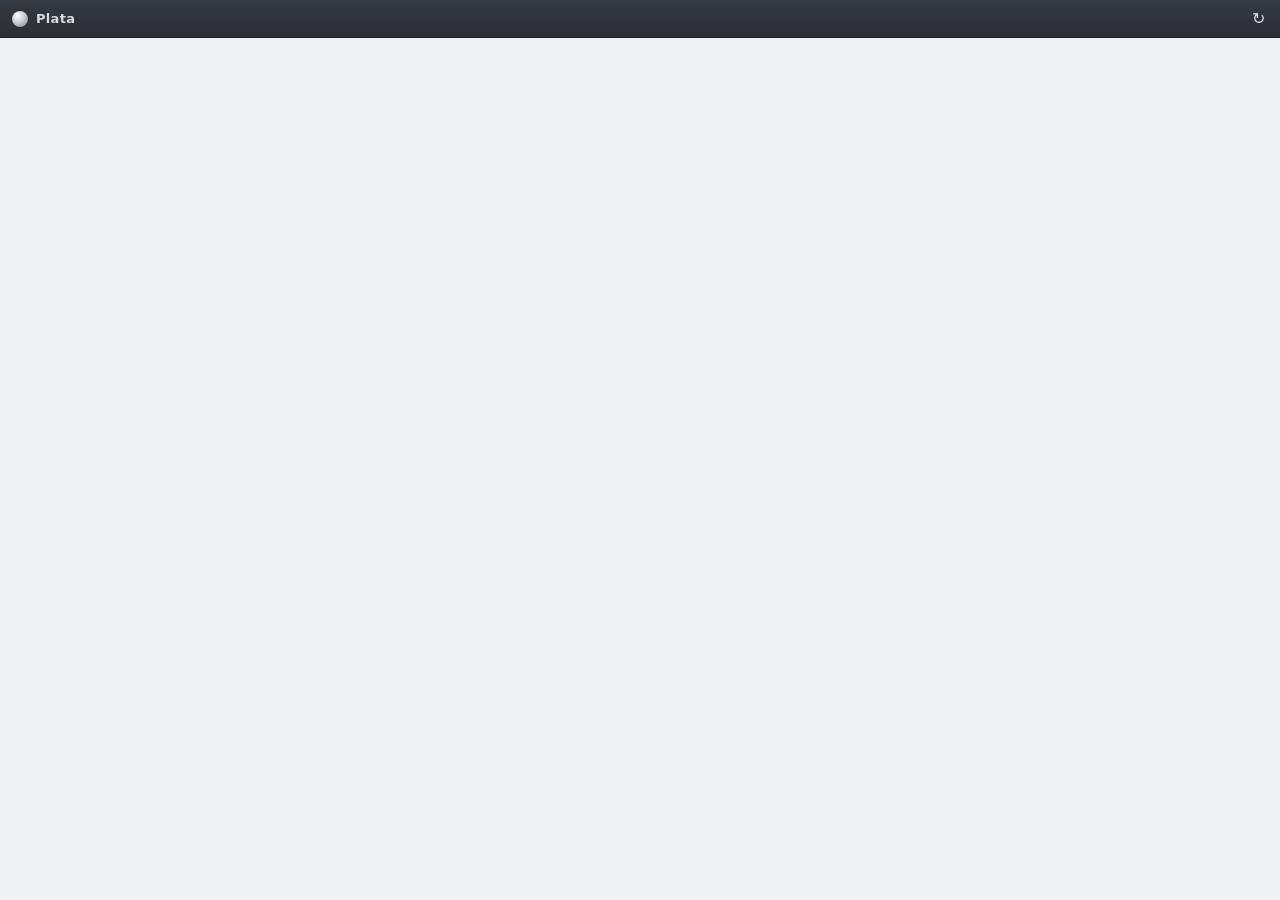
==== src/Plata.Host/Ventana/ventana.html @ b25c1d17 "feat(host): portal integrado con pestañas, lanzador uksv, Portero y documentos - --portal <url>: una" ====
<!DOCTYPE html>
<!-- SPDX-License-Identifier: MIT -->
<!-- La ventana de Plata: una barra con pestañas (el portal y cada app abierta) y debajo el
     contenido de la pestaña activa. Cada pestaña es un marco: el portal con su sitio y cada app
     con su propio motor (plata://<id>/). Los mensajes de las apps al host pasan por acá, que
     sabe de qué pestaña vienen. El host completa los valores entre dobles guiones bajos. -->
<html lang="es">
<head>
<meta charset="utf-8">
<title>Plata</title>
<style>
  :root {
    --barra: #2b2f35; --barra-borde: #1b1e22; --texto: #d7dbe0; --texto-tenue: #9aa1aa;
    --pestana-activa: #eef0f3; --texto-activo: #1f2328; --hover: #3a3f46; --acento: #b9c2cc;
  }
  * { box-sizing: border-box; }
  html, body { margin: 0; height: 100%; overflow: hidden; background: #eef0f3;
    font: 13px system-ui, -apple-system, "Segoe UI", Ubuntu, Cantarell, sans-serif; }
  #barra { position: absolute; inset: 0 0 auto 0; height: 38px; display: flex; align-items: flex-end;
    gap: 2px; padding: 0 8px; background: linear-gradient(#353a41, var(--barra));
    border-bottom: 1px solid var(--barra-borde); user-select: none; }
  #marca { display: flex; align-items: center; gap: 8px; height: 100%; padding: 0 14px 0 4px;
    color: var(--texto); font-weight: 600; letter-spacing: .3px; }
  #marca i { width: 16px; height: 16px; border-radius: 50%;
    background: radial-gradient(circle at 35% 30%, #fff, #c7ccd2 45%, #7d848d); box-shadow: 0 0 0 1px #0004; }
  #pestanas { display: flex; align-items: flex-end; gap: 2px; height: 100%; min-width: 0; flex: 1; }
  .pestana { display: flex; align-items: center; gap: 8px; height: 31px; max-width: 220px; min-width: 0;
    padding: 0 10px 0 14px; border-radius: 8px 8px 0 0; color: var(--texto); cursor: default; }
  .pestana:hover { background: var(--hover); }
  .pestana.activa { background: var(--pestana-activa); color: var(--texto-activo); }
  .pestana span { overflow: hidden; white-space: nowrap; text-overflow: ellipsis; }
  .pestana button { flex: none; width: 18px; height: 18px; border: 0; border-radius: 50%; padding: 0;
    background: transparent; color: inherit; font-size: 14px; line-height: 18px; opacity: .6; cursor: pointer; }
  .pestana button:hover { opacity: 1; background: #0002; }
  #acciones { display: flex; align-items: center; gap: 10px; height: 100%; color: var(--texto-tenue); }
  .giro { width: 12px; height: 12px; border: 2px solid var(--texto-tenue); border-top-color: transparent;
    border-radius: 50%; animation: giro .8s linear infinite; }
  @keyframes giro { to { transform: rotate(360deg); } }
  #recargar { width: 28px; height: 28px; border: 0; border-radius: 6px; background: transparent;
    color: var(--texto); font-size: 16px; cursor: pointer; }
  #recargar:hover { background: var(--hover); }
  #contenido { position: absolute; inset: 38px 0 0 0; }
  #contenido iframe { position: absolute; inset: 0; width: 100%; height: 100%; border: 0;
    background: #fff; visibility: hidden; }
  #contenido iframe.activa { visibility: visible; }
  .cargando { position: absolute; inset: 0; display: flex; flex-direction: column; align-items: center;
    justify-content: center; gap: 14px; background: #eef0f3; color: #4b525b; font-size: 14px; z-index: 1;
    visibility: hidden; }
  .cargando.activa { visibility: visible; }
  .cargando .giro { width: 28px; height: 28px; border-width: 3px; border-color: #8b939c; border-top-color: transparent; }
  .cargando.fallo .giro { display: none; }
  #modal { position: absolute; inset: 0; z-index: 10; display: none; align-items: center; justify-content: center;
    background: #0007; }
  #modal.visible { display: flex; }
  #modal .tarjeta { display: flex; flex-direction: column; align-items: center; gap: 18px; min-width: 340px;
    max-width: 560px; padding: 30px 36px; border-radius: 12px; background: #fff; color: #2b2f35;
    font-size: 15px; text-align: center; box-shadow: 0 16px 48px #0006; }
  #modal .giro { width: 34px; height: 34px; border-width: 3px; border-color: #8b939c; border-top-color: transparent; }
  #modal button { display: none; padding: 8px 22px; border: 0; border-radius: 6px; background: #2b2f35; color: #fff;
    font: inherit; cursor: pointer; }
  #modal.fallo .giro { display: none; }
  #modal.fallo button { display: block; }
</style>
</head>
<body>
<div id="barra">
  <div id="marca"><i></i>Plata</div>
  <div id="pestanas"></div>
  <div id="acciones">
    <button id="recargar" title="Recargar la pestaña">&#x21bb;</button>
  </div>
</div>
<div id="contenido"></div>
<div id="modal"><div class="tarjeta"><div class="giro"></div><div id="modal-texto"></div><button id="modal-cerrar">Cerrar</button></div></div>
<script>
(function () {
  'use strict';
  var TOKEN = '__TOKEN__';
  var pestanas = new Map(); // id -> { pestana, marco, app }
  var activa = null;

  function enviar(m) { window.external.sendMessage(m); }

  function crear(id, titulo, url, app) {
    var p = pestanas.get(id);
    if (p) {
      p.titulo = titulo;
      p.pestana.querySelector('span').textContent = titulo;
      p.marco.src = url;
      if (p.cargando) cargando(p, 'Abriendo ' + titulo + '\u2026');
      activar(id);
      return;
    }
    var pestana = document.createElement('div');
    pestana.className = 'pestana';
    pestana.title = titulo;
    var texto = document.createElement('span');
    texto.textContent = titulo;
    pestana.appendChild(texto);
    if (app) {
      var cerrar = document.createElement('button');
      cerrar.textContent = '×';
      cerrar.title = 'Cerrar';
      cerrar.addEventListener('click', function (e) { e.stopPropagation(); quitar(id); });
      pestana.appendChild(cerrar);
    }
    pestana.addEventListener('mousedown', function () { activar(id); });
    var marco = document.createElement('iframe');
    marco.src = url;
    document.getElementById('pestanas').appendChild(pestana);
    document.getElementById('contenido').appendChild(marco);
    var p2 = { pestana: pestana, marco: marco, app: app, titulo: titulo };
    if (app) {
      // Hasta que la app tiene algo en pantalla (el motor avisa "plata:visible").
      p2.cargando = document.createElement('div');
      p2.cargando.className = 'cargando';
      p2.cargando.innerHTML = '<div class="giro"></div><div></div>';
      document.getElementById('contenido').appendChild(p2.cargando);
      cargando(p2, 'Abriendo ' + titulo + '\u2026');
    }
    pestanas.set(id, p2);
    activar(id);
  }

  // Texto de carga de una app; null la oculta. "fallo" muestra el texto sin el indicador.
  function cargando(p, texto, fallo) {
    p.cargandoVisible = texto !== null;
    if (texto !== null) p.cargando.lastChild.textContent = texto;
    p.cargando.classList.toggle('fallo', !!fallo);
    p.cargando.classList.toggle('activa', p.cargandoVisible && activa === idDe(p));
  }
  function idDe(p) { var r = null; pestanas.forEach(function (q, k) { if (q === p) r = k; }); return r; }

  function activar(id) {
    activa = id;
    pestanas.forEach(function (p, k) {
      p.pestana.classList.toggle('activa', k === id);
      p.marco.classList.toggle('activa', k === id);
      if (p.cargando) p.cargando.classList.toggle('activa', k === id && p.cargandoVisible);
    });
    activa = id;
    var p = pestanas.get(id);
    if (p) p.marco.focus();
  }

  function quitar(id) {
    var p = pestanas.get(id);
    if (!p) return;
    p.pestana.remove();
    p.marco.remove();
    if (p.cargando) p.cargando.remove();
    pestanas.delete(id);
    enviar('plata-ventana:' + TOKEN + ':cerrar:' + id);
    if (activa === id) activar(pestanas.keys().next().value);
  }

  // Modal sobre toda la ventana: "Abriendo aplicación…" desde el clic en el portal hasta que
  // aparece la pestaña, o el motivo si no se pudo abrir.
  var esperaPortal;
  function modal(texto, fallo) {
    var m = document.getElementById('modal');
    clearTimeout(esperaPortal);
    m.classList.toggle('visible', texto !== null);
    m.classList.toggle('fallo', !!fallo);
    if (texto === null) return;
    document.getElementById('modal-texto').textContent = texto;
    if (!fallo) esperaPortal = setTimeout(function () { modal(null); }, 45000);
  }
  document.getElementById('modal-cerrar').addEventListener('click', function () { modal(null); });

  // Mensajes de las apps (desde su marco) hacia el host, con la pestaña de origen. Del portal solo
  // se acepta el aviso de que se hizo clic en una app.
  window.addEventListener('message', function (e) {
    if (!e.data) return;
    var portal = pestanas.get('portal');
    if (portal && e.source === portal.marco.contentWindow && e.data.plataPortal === 'abriendo') { modal('Abriendo aplicaci\u00f3n\u2026'); return; }
    if (typeof e.data.plata !== 'string') return;
    pestanas.forEach(function (p, id) {
      if (!p.app || p.marco.contentWindow !== e.source) return;
      var m = e.data.plata;
      if (m.indexOf('plata:visible') === 0) cargando(p, null);
      else if (m.indexOf('plata:error ') === 0 || m.indexOf('plata:startup-error ') === 0)
        cargando(p, 'No se pudo abrir ' + p.titulo + ': ' + m.slice(m.indexOf(' ') + 1), true);
      enviar('plata-app:' + TOKEN + ':' + id + ':' + m);
    });
  });

  // Mensajes del host: para una app ("plata-app:<id>:...") o para la ventana ("plata-ventana:{...}").
  window.external.receiveMessage(function (m) {
    if (m.indexOf('plata-app:') === 0) {
      var resto = m.slice(10), i = resto.indexOf(':');
      var p = pestanas.get(resto.slice(0, i));
      if (p) p.marco.contentWindow.postMessage({ plata: resto.slice(i + 1) }, '*');
      return;
    }
    if (m.indexOf('plata-ventana:') !== 0) return;
    var o = JSON.parse(m.slice(14));
    if (o.tipo === 'abriendo') modal('Abriendo aplicaci\u00f3n\u2026');
    if (o.tipo === 'app') { modal(null); crear(o.id, o.titulo, o.url, true); }
    if (o.tipo === 'error') modal(o.texto, true);
  });

  document.getElementById('recargar').addEventListener('click', function () {
    var p = pestanas.get(activa);
    if (!p) return;
    p.marco.src = p.marco.src;
    if (p.cargando) cargando(p, 'Abriendo ' + p.titulo + '\u2026');
  });

  crear('portal', '__PORTAL_TITULO__', '__PORTAL__', false);
})();
</script>
</body>
</html>
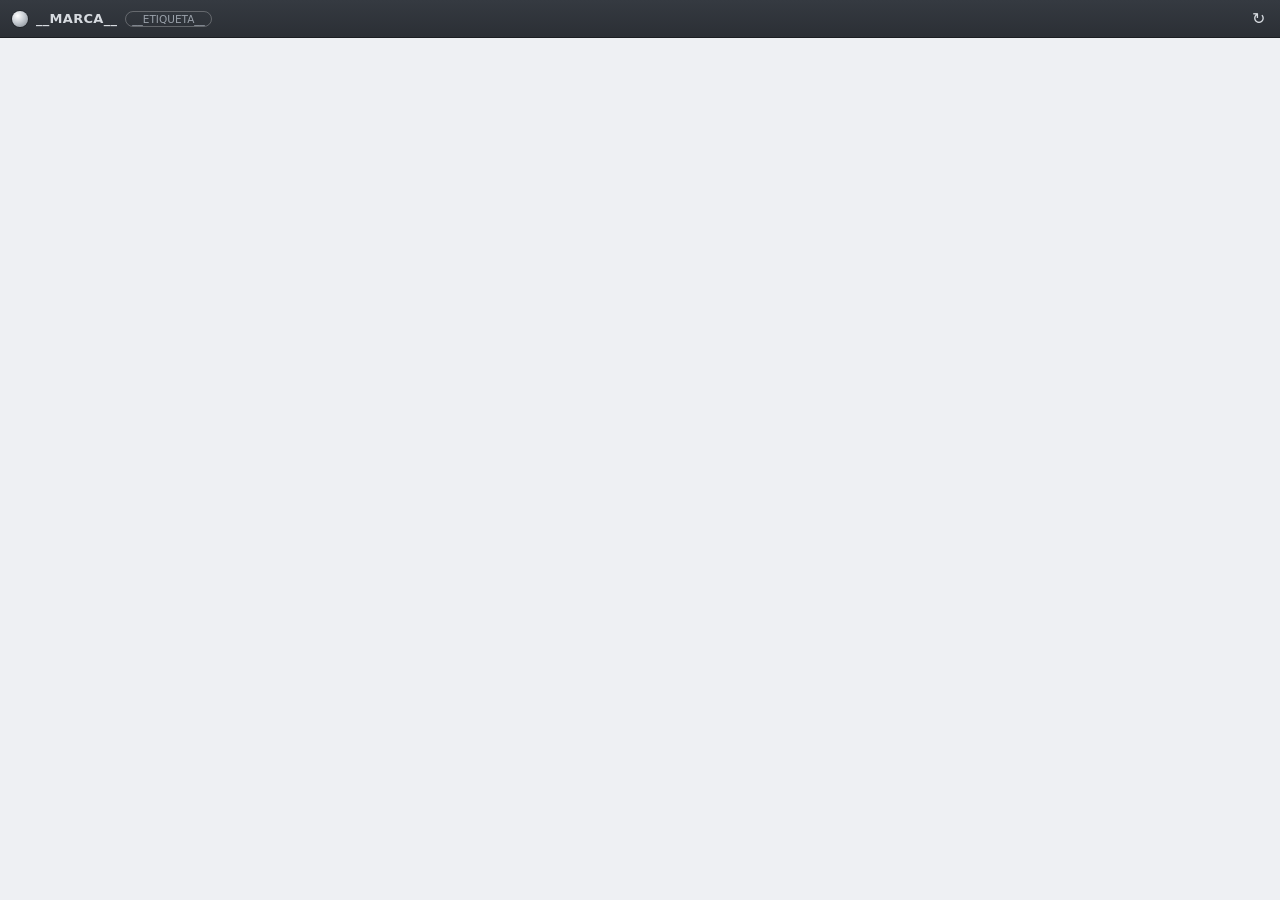
==== commit a2140edd: "feat(host): nombre de la app, botón al código fuente y vista más robusta - --nombre: título de la ve" ====
--- a/src/Plata.Host/Ventana/ventana.html
+++ b/src/Plata.Host/Ventana/ventana.html
@@ -7,7 +7,7 @@
 <html lang="es">
 <head>
 <meta charset="utf-8">
-<title>Plata</title>
+<title>__NOMBRE__</title>
 <style>
   :root {
     --barra: #2b2f35; --barra-borde: #1b1e22; --texto: #d7dbe0; --texto-tenue: #9aa1aa;
@@ -21,7 +21,10 @@
     border-bottom: 1px solid var(--barra-borde); user-select: none; }
   #marca { display: flex; align-items: center; gap: 8px; height: 100%; padding: 0 14px 0 4px;
     color: var(--texto); font-weight: 600; letter-spacing: .3px; }
-  #marca i { width: 16px; height: 16px; border-radius: 50%;
+  #marca small { padding: 1px 6px; border: 1px solid #ffffff40; border-radius: 9px; color: var(--texto-tenue);
+    font-size: 10.5px; font-weight: 500; letter-spacing: 0; }
+  #marca small:empty { display: none; }
+  #marca i { flex: none; width: 16px; height: 16px; border-radius: 50%;
     background: radial-gradient(circle at 35% 30%, #fff, #c7ccd2 45%, #7d848d); box-shadow: 0 0 0 1px #0004; }
   #pestanas { display: flex; align-items: flex-end; gap: 2px; height: 100%; min-width: 0; flex: 1; }
   .pestana { display: flex; align-items: center; gap: 8px; height: 31px; max-width: 220px; min-width: 0;
@@ -36,9 +39,10 @@
   .giro { width: 12px; height: 12px; border: 2px solid var(--texto-tenue); border-top-color: transparent;
     border-radius: 50%; animation: giro .8s linear infinite; }
   @keyframes giro { to { transform: rotate(360deg); } }
-  #recargar { width: 28px; height: 28px; border: 0; border-radius: 6px; background: transparent;
-    color: var(--texto); font-size: 16px; cursor: pointer; }
-  #recargar:hover { background: var(--hover); }
+  #acciones button { display: flex; align-items: center; justify-content: center; width: 28px; height: 28px;
+    border: 0; border-radius: 6px; background: transparent; color: var(--texto); font-size: 16px; cursor: pointer; }
+  #acciones button:hover { background: var(--hover); }
+  #codigo[hidden] { display: none; }
   #contenido { position: absolute; inset: 38px 0 0 0; }
   #contenido iframe { position: absolute; inset: 0; width: 100%; height: 100%; border: 0;
     background: #fff; visibility: hidden; }
@@ -64,10 +68,13 @@
 </head>
 <body>
 <div id="barra">
-  <div id="marca"><i></i>Plata</div>
+  <div id="marca"><i></i><span>__MARCA__</span><small>__ETIQUETA__</small></div>
   <div id="pestanas"></div>
   <div id="acciones">
     <button id="recargar" title="Recargar la pestaña">&#x21bb;</button>
+    <button id="codigo" title="Código fuente: ver, reportar o colaborar" hidden>
+      <svg width="18" height="18" viewBox="0 0 16 16" fill="currentColor" aria-hidden="true"><path d="M8 0C3.58 0 0 3.58 0 8c0 3.54 2.29 6.53 5.47 7.59.4.07.55-.17.55-.38 0-.19-.01-.82-.01-1.49-2.01.37-2.53-.49-2.69-.94-.09-.23-.48-.94-.82-1.13-.28-.15-.68-.52-.01-.53.63-.01 1.08.58 1.23.82.72 1.21 1.87.87 2.33.66.07-.52.28-.87.51-1.07-1.78-.2-3.64-.89-3.64-3.95 0-.87.31-1.59.82-2.15-.08-.2-.36-1.02.08-2.12 0 0 .67-.21 2.2.82.64-.18 1.32-.27 2-.27.68 0 1.36.09 2 .27 1.53-1.04 2.2-.82 2.2-.82.44 1.1.16 1.92.08 2.12.51.56.82 1.27.82 2.15 0 3.07-1.87 3.75-3.65 3.95.29.25.54.73.54 1.48 0 1.07-.01 1.93-.01 2.2 0 .21.15.46.55.38A8.013 8.013 0 0016 8c0-4.42-3.58-8-8-8z"/></svg>
+    </button>
   </div>
 </div>
 <div id="contenido"></div>
@@ -207,6 +214,13 @@
     if (p.cargando) cargando(p, 'Abriendo ' + p.titulo + '\u2026');
   });
 
+  // El botón al código fuente, si la app tiene repositorio.
+  var codigo = document.getElementById('codigo');
+  if (__CON_REPO__) {
+    codigo.hidden = false;
+    codigo.addEventListener('click', function () { enviar('plata-ventana:' + TOKEN + ':codigo'); });
+  }
+
   crear('portal', '__PORTAL_TITULO__', '__PORTAL__', false);
 })();
 </script>
